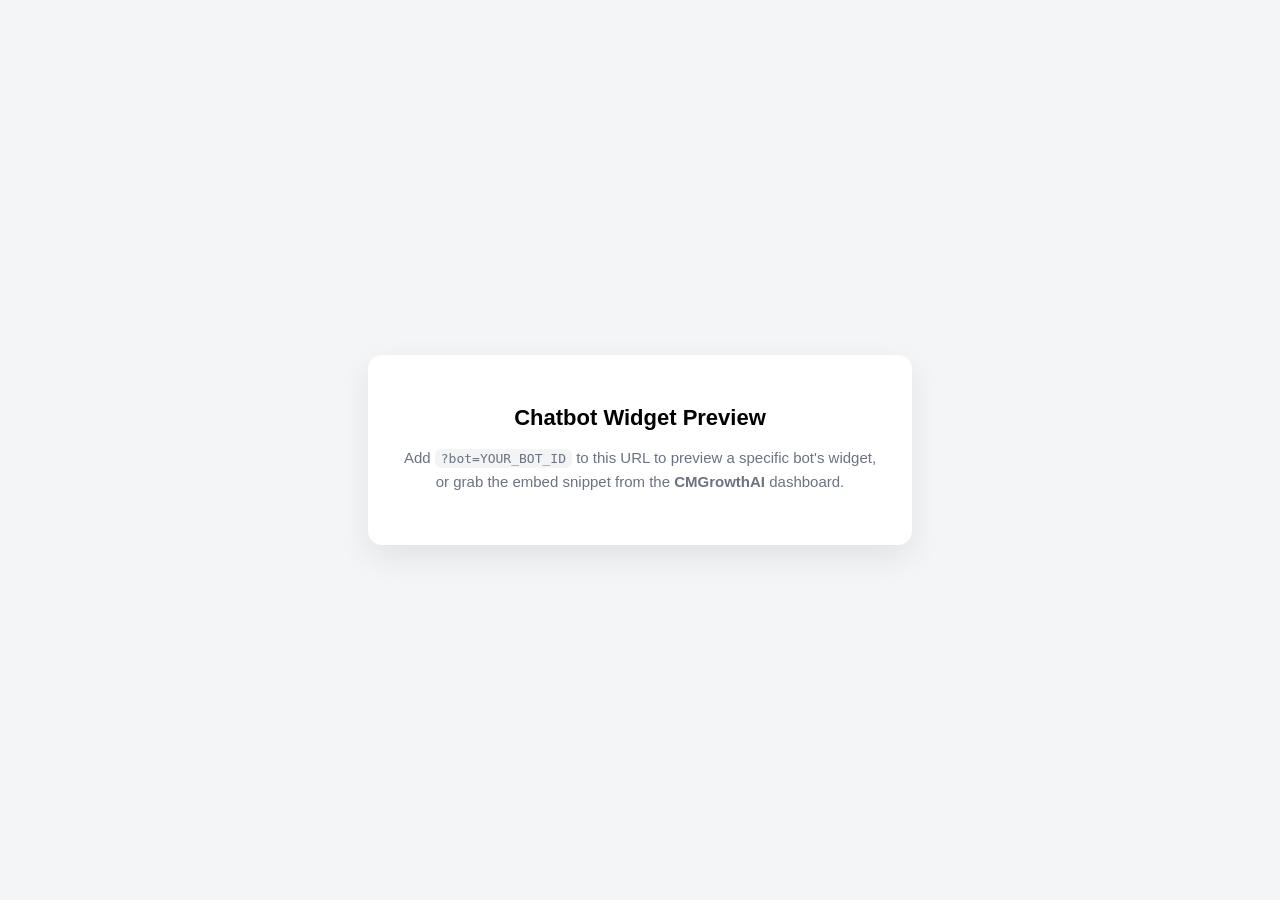
==== widget/index.html @ bafe3a8f "S2-S6: Docker/Caddy stack, ASGI, roster, sites/servers, policy+approvals, Pexels, Settings tab" ====
<!DOCTYPE html>
<html lang="en">
<head>
  <meta charset="UTF-8" />
  <meta name="viewport" content="width=device-width, initial-scale=1.0" />
  <title>Chatbot Widget Preview</title>
  <style>
    body { font-family: -apple-system, BlinkMacSystemFont, "Segoe UI", Roboto, sans-serif; background: #f4f5f7; display: flex; min-height: 100vh; align-items: center; justify-content: center; margin: 0; }
    .card { background: #fff; border-radius: 14px; padding: 36px; max-width: 540px; text-align: center; box-shadow: 0 12px 32px rgba(0,0,0,.08); }
    h1 { font-size: 22px; margin-bottom: 8px; }
    p { color: #6b7280; font-size: 15px; line-height: 1.6; }
    code { background: #f3f4f6; padding: 2px 6px; border-radius: 6px; font-size: 13px; }
  </style>
</head>
<body>
  <main class="card">
    <h1>Chatbot Widget Preview</h1>
    <p>Add <code>?bot=YOUR_BOT_ID</code> to this URL to preview a specific bot's widget,<br/>or grab the embed snippet from the <b>CMGrowthAI</b> dashboard.</p>
  </main>
  <script>
    (function () {
      var id = new URLSearchParams(window.location.search).get('bot');
      if (id) {
        var s = document.createElement('script');
        s.src = '/widget.js';
        s.setAttribute('data-bot', id);
        document.body.appendChild(s);
      }
    })();
  </script>
</body>
</html>
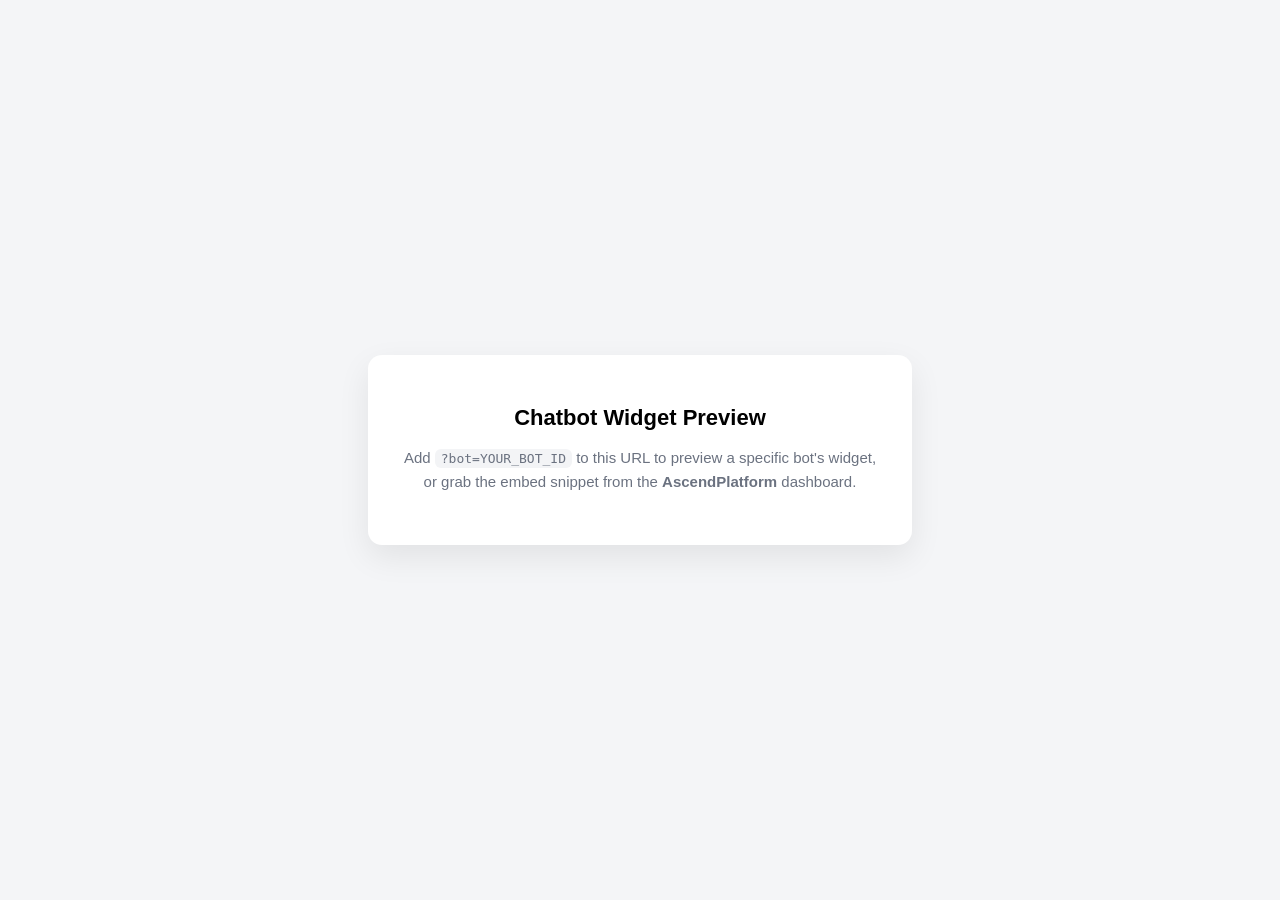
==== commit b2da9a53: "AscendPlatform rename; LF for Linux tooling; install.sh copies the whole tree and fixes dir ownershi" ====
--- a/widget/index.html
+++ b/widget/index.html
@@ -15,7 +15,7 @@
 <body>
   <main class="card">
     <h1>Chatbot Widget Preview</h1>
-    <p>Add <code>?bot=YOUR_BOT_ID</code> to this URL to preview a specific bot's widget,<br/>or grab the embed snippet from the <b>CMGrowthAI</b> dashboard.</p>
+    <p>Add <code>?bot=YOUR_BOT_ID</code> to this URL to preview a specific bot's widget,<br/>or grab the embed snippet from the <b>AscendPlatform</b> dashboard.</p>
   </main>
   <script>
     (function () {
